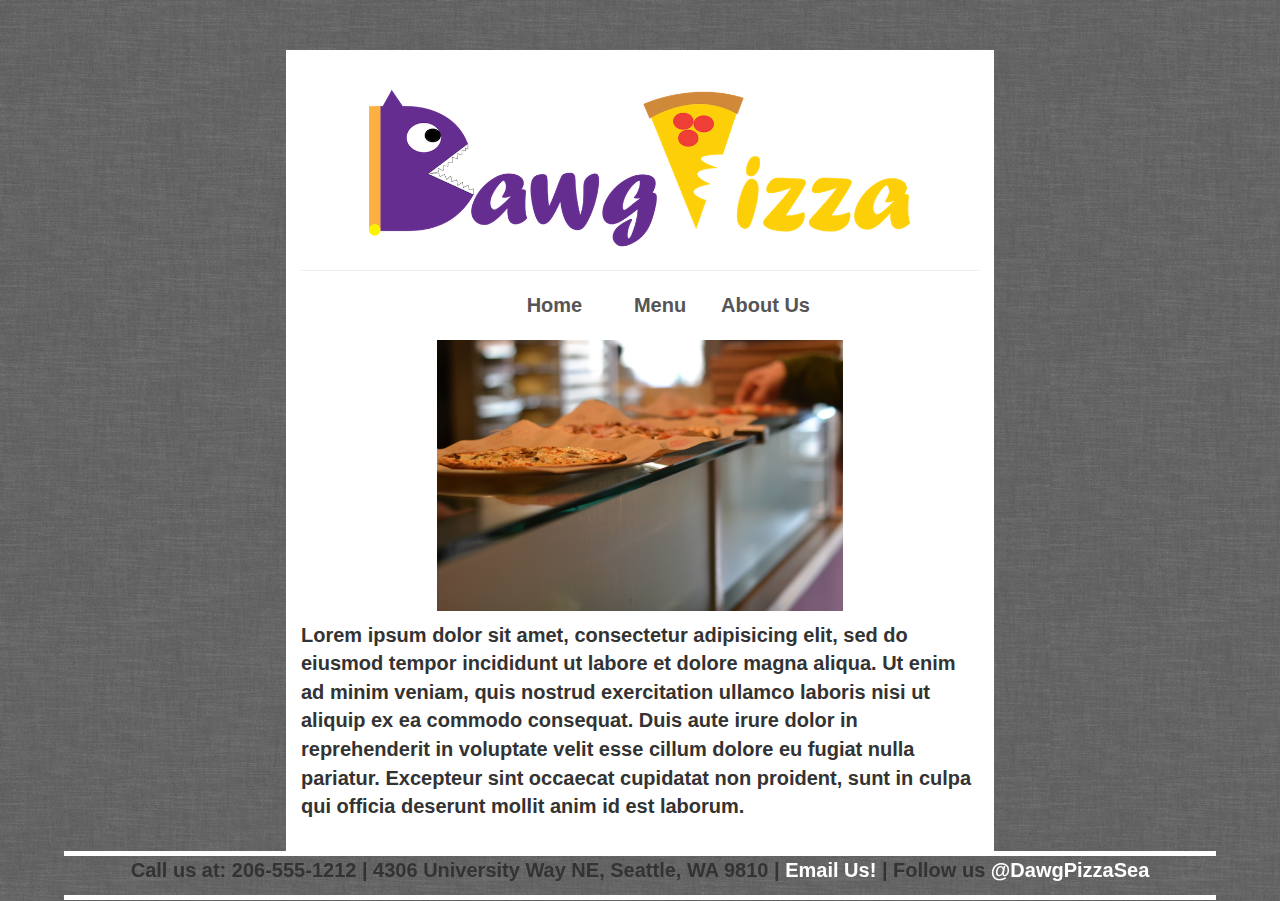
==== index.html @ c30924a3 "home" ====
<!doctype html>
<html>
	<head>
		<meta charset="UTF-8">
		<meta name = "description" content="Website for Pizza Restaurant on Campus">
		<meta name="author" content="kevinle7">
		<meta name="viewport" content="width=device-width, initial-scale=1.0">
		<link rel="shortcut icon" href="img/logo.png">
		<title>Dawgs Pizza</title>

		<link rel="stylesheet" href="https://netdna.bootstrapcdn.com/bootstrap/3.0.0/css/bootstrap.min.css">
		<link rel="stylesheet" type="text/css" href="css/styles.css">
	</head>
	<body>
		<div class="container">
			<div class="page-header">
				<h1 class="logo"><a href='index.html'><img src="img/logo.png" alt="Company logo" width="80%"></a></h1>
			</div>
			<nav>
				<ul>
					<li><a href="index.html">Home</a></li>
					<li><a href="menu.html">Menu</a></li>
					<li><a href="about.html">About Us</a></li>
				</ul>
			</nav>
			<p class="pizza"><img src="img/pizza.jpg" alt="Pizza" width="60%"></p>
			<p>Lorem ipsum dolor sit amet, consectetur adipisicing elit, sed do eiusmod
			tempor incididunt ut labore et dolore magna aliqua. Ut enim ad minim veniam,
			quis nostrud exercitation ullamco laboris nisi ut aliquip ex ea commodo
			consequat. Duis aute irure dolor in reprehenderit in voluptate velit esse
			cillum dolore eu fugiat nulla pariatur. Excepteur sint occaecat cupidatat non
			proident, sunt in culpa qui officia deserunt mollit anim id est laborum.</p>
			<div class="row">
				<div class="col-md-4">
					<h2></h2>
				</div>
			</div>



		</div>
		<div class="navbar navbar-fixed-bottom"><footer>
			<p>Call us at: 206-555-1212 | 
			4306 University Way NE, Seattle, WA 9810 | 
			<a class="email" href="emailto:dawgpizzaseattle@gmail.com">Email Us!</a> | 
			Follow us <a class="twitter" href="https://twitter.com/DawgPizzaSea">@DawgPizzaSea</a></p>
		</footer></div>
		

		<script src="https://ajax.googleapis.com/ajax/libs/jquery/1.10.2/jquery.min.js"></script>
		<script src="https://netdna.bootstrapcdn.com/bootstrap/3.0.0/js/bootstrap.min.js"></script>
	</body>
</html>
---- css/styles.css ----
@import url(reset.css);
@import url(http://fonts.googleapis.com/css?family=Julius+Sans+One);

body {
	background-image: url('../img/back.png');
	padding: 50px;
	font-family: 'Metrophobic', Arial, serif; font-weight: bold;
	font-size: 20px;
}

.container {
	background-color: #FFF;
	max-width: 60%;
	clear: both;
}

.logo {
	text-align: center;
}


nav {
	text-align: center;
}

nav ul {
	margin: 20px;
}

nav li {
	text-align: center;
	width: 100px;
	display: inline-block;
}

nav a {
	text-decoration: none;
	color: #555;
}

nav a:link,
nav a:visited {
	text-decoration: none;
}

nav a:hover {
	color: #555;
	border-bottom: 5px solid #000;
}

footer {
	width: 90%;
	display: block;
	text-align: center;
	bottom: 0;
	border-top: 5px solid #FFF;
	border-bottom: 5px solid #FFF;
	margin: 0 auto;
}

.pizza {
	text-align: center;	
}

.email {
	color: #FFF;
}

.email:hover {
	color: #000;
}

.twitter {
	color: #FFF;
}

.twitter:hover {
	color: #FFF;
}
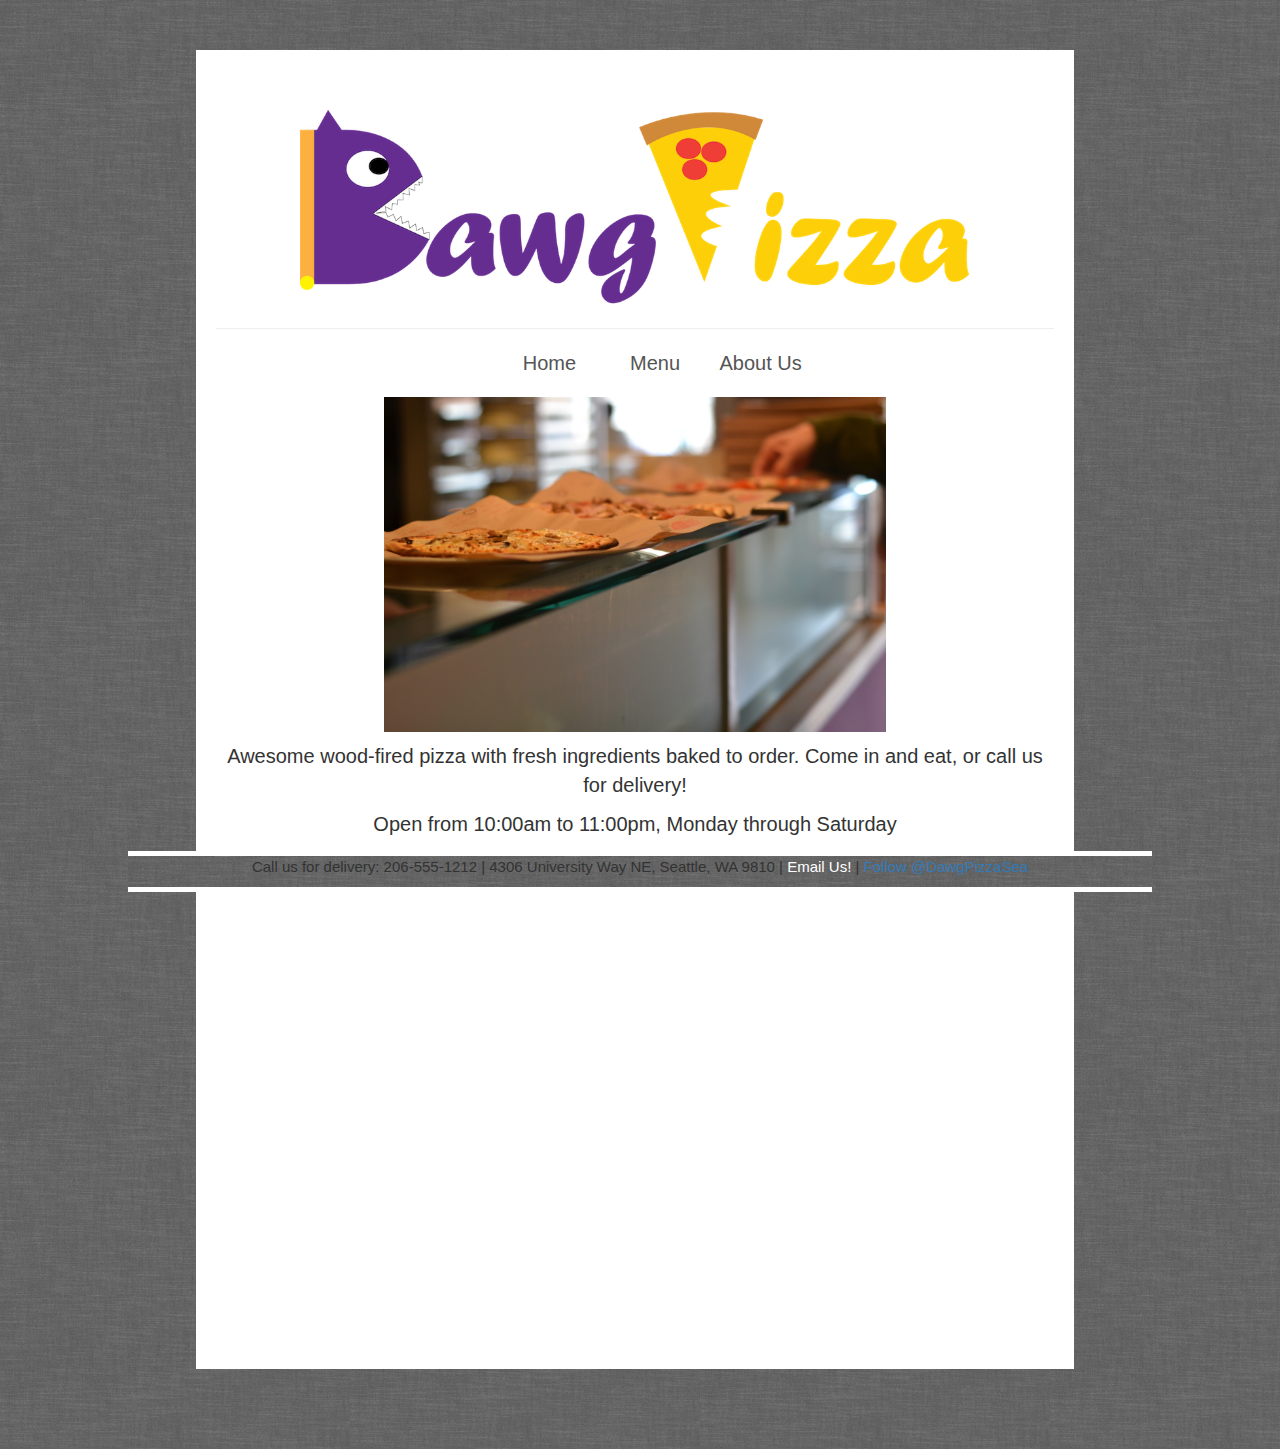
==== commit 9bee117b: "final" ====
--- a/index.html
+++ b/index.html
@@ -24,27 +24,22 @@
 				</ul>
 			</nav>
 			<p class="pizza"><img src="img/pizza.jpg" alt="Pizza" width="60%"></p>
-			<p>Lorem ipsum dolor sit amet, consectetur adipisicing elit, sed do eiusmod
-			tempor incididunt ut labore et dolore magna aliqua. Ut enim ad minim veniam,
-			quis nostrud exercitation ullamco laboris nisi ut aliquip ex ea commodo
-			consequat. Duis aute irure dolor in reprehenderit in voluptate velit esse
-			cillum dolore eu fugiat nulla pariatur. Excepteur sint occaecat cupidatat non
-			proident, sunt in culpa qui officia deserunt mollit anim id est laborum.</p>
-			<div class="row">
-				<div class="col-md-4">
-					<h2></h2>
-				</div>
+			<p>Awesome wood-fired pizza with fresh ingredients baked to order. Come in and eat, or call us for delivery!</p>
+			<p>Open from 10:00am to 11:00pm, Monday through Saturday</p>
+			<div class="video-container">
+				<iframe src="http://www.youtube.com/embed/HWL__9yDu8I" frameborder="0"></iframe>
 			</div>
-
-
-
 		</div>
 		<div class="navbar navbar-fixed-bottom"><footer>
-			<p>Call us at: 206-555-1212 | 
+			<p>Call us for delivery: 206-555-1212 | 
 			4306 University Way NE, Seattle, WA 9810 | 
 			<a class="email" href="emailto:dawgpizzaseattle@gmail.com">Email Us!</a> | 
-			Follow us <a class="twitter" href="https://twitter.com/DawgPizzaSea">@DawgPizzaSea</a></p>
-		</footer></div>
+			<a href="https://twitter.com/DawgPizzaSea" class="twitter-follow-button" data-show-count="false" data-size="small">Follow @DawgPizzaSea</a>
+			
+				<script>!function(d,s,id){var js,fjs=d.getElementsByTagName(s)[0],p=/^http:/.test(d.location)?'http':'https';if(!d.getElementById(id)){js=d.createElement(s);js.id=id;js.src=p+'://platform.twitter.com/widgets.js';fjs.parentNode.insertBefore(js,fjs);}}(document, 'script', 'twitter-wjs');</script></a></p>
+			
+		</footer>
+		</div>
 		
 
 		<script src="https://ajax.googleapis.com/ajax/libs/jquery/1.10.2/jquery.min.js"></script>
--- a/css/styles.css
+++ b/css/styles.css
@@ -4,20 +4,25 @@
 body {
 	background-image: url('../img/back.png');
 	padding: 50px;
-	font-family: 'Metrophobic', Arial, serif; font-weight: bold;
+	font-family: 'Metrophobic', Arial, serif; font-weight: 400;
 	font-size: 20px;
+	position: absolute;
+	text-align: center;
+	padding-bottom: 80px;
+
 }
 
 .container {
 	background-color: #FFF;
-	max-width: 60%;
+	max-width: 75%;
 	clear: both;
+	min-height: 100%;
+	padding: 20px;
 }
 
 .logo {
 	text-align: center;
 }
-
 
 nav {
 	text-align: center;
@@ -28,9 +33,9 @@
 }
 
 nav li {
-	text-align: center;
 	width: 100px;
 	display: inline-block;
+	margin: 0 auto;
 }
 
 nav a {
@@ -49,13 +54,17 @@
 }
 
 footer {
-	width: 90%;
+	clear: both;
+	padding: 0;
+	width: 80%;
 	display: block;
 	text-align: center;
 	bottom: 0;
 	border-top: 5px solid #FFF;
 	border-bottom: 5px solid #FFF;
 	margin: 0 auto;
+	font-size: 15px;
+	background-image: url('../img/back.png');
 }
 
 .pizza {
@@ -76,4 +85,36 @@
 
 .twitter:hover {
 	color: #FFF;
-}+}
+
+h2 {
+	color: #930000;
+	font-weight: bold;
+}
+
+dd {
+	font-size: 18px;
+}
+
+.video-container {
+	position: relative;
+	padding-bottom: 56.25%;
+	padding-top: 30px;
+	height: 0;
+	overflow: hidden;
+}
+
+.video-container iframe,
+.video-container object,
+.video-container embed {
+    position: absolute;
+    top: 0;
+    left: 0;
+    width: 100%;
+    height: 100%;
+}
+
+/*.logo {
+	width: 80px;
+	margin: 0 auto;
+}*/
